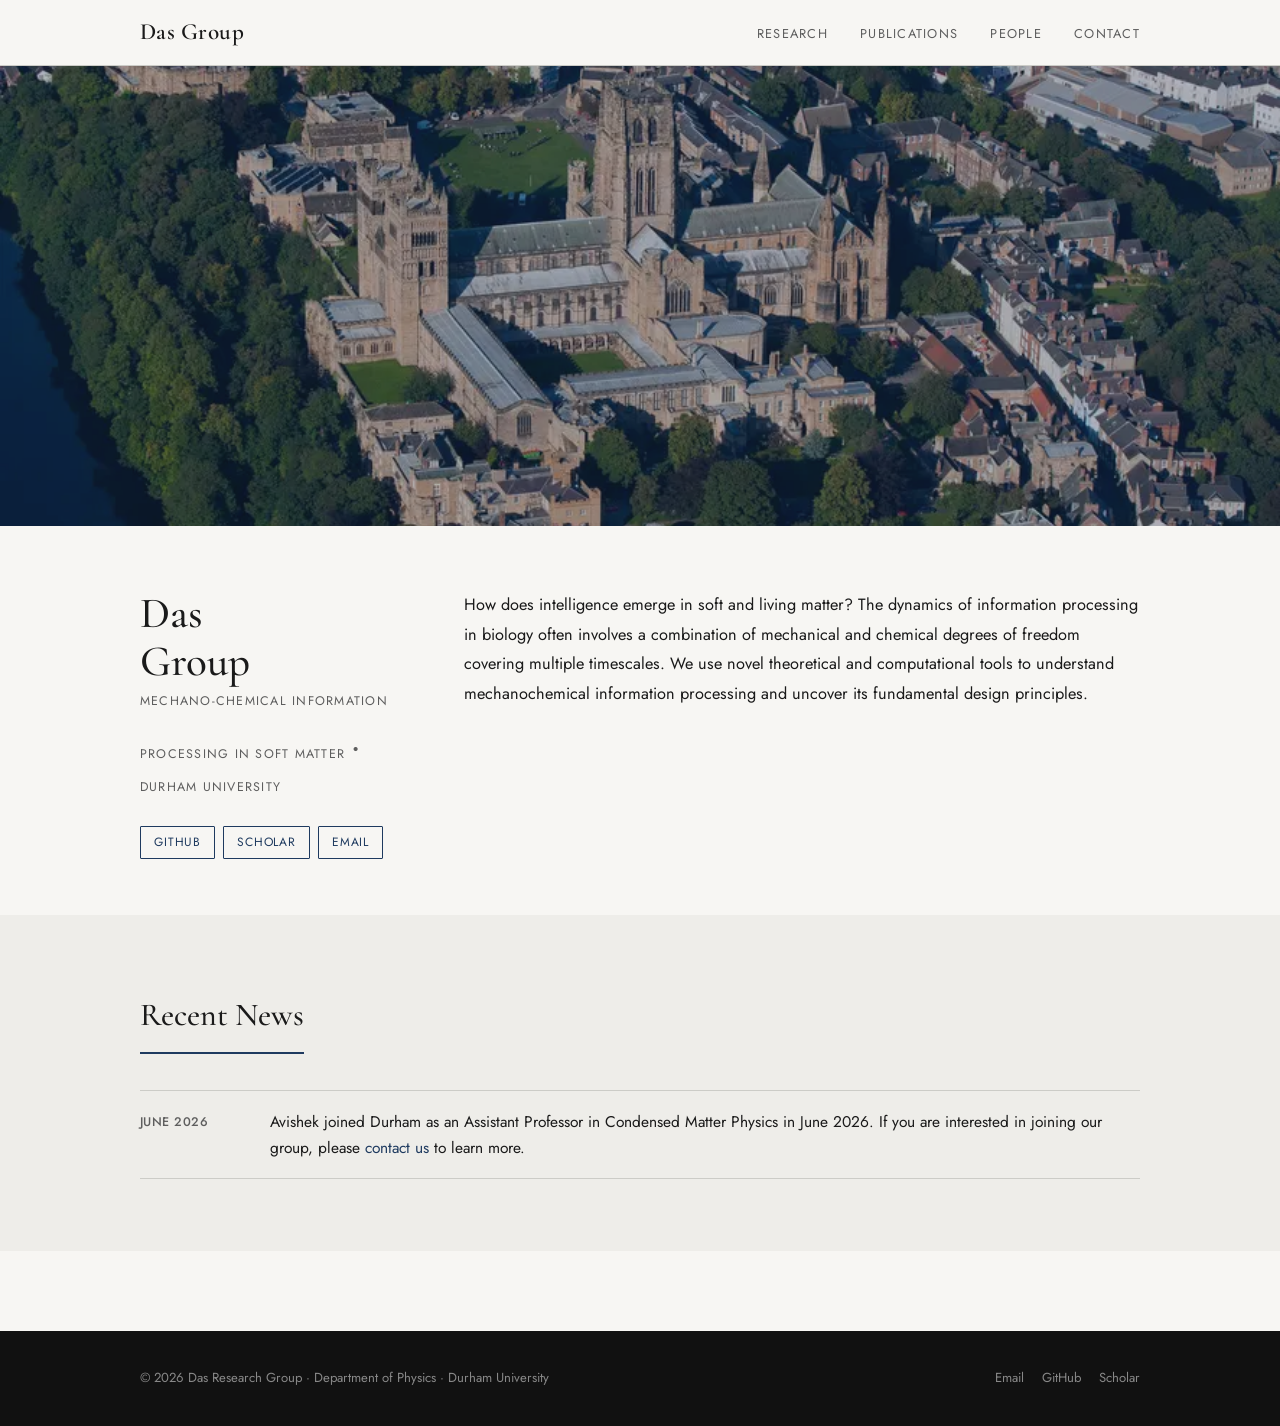
==== index.html @ 9babbcfe "Update index.html" ====
<!DOCTYPE html>
<html lang="en">
<head>
  <meta charset="UTF-8">
  <meta name="viewport" content="width=device-width, initial-scale=1.0, shrink-to-fit=no">
  <title>Das Group | Durham University </title>
  <meta name="description" content="Mechano-Chemical Information Processing">
  <link rel="preconnect" href="https://fonts.googleapis.com">
  <link rel="preconnect" href="https://fonts.gstatic.com" crossorigin>
  <link href="https://fonts.googleapis.com/css2?family=Cormorant+Garamond:ital,wght@0,400;0,500;0,600;1,400&family=Jost:wght@300;400;500&display=swap" rel="stylesheet">
  <link rel="stylesheet" href="css/style.css">
</head>
<body>

  <!-- ═══ NAVIGATION ════════════════════════════════════════ -->
  <nav>
    <div class="nav-inner">
      <!-- REPLACE: your name or group name -->
      <a href="index.html" class="nav-brand">Das Group</a>
      <button class="nav-toggle" aria-label="Toggle menu" onclick="toggleNav()">
        <span></span><span></span><span></span>
      </button>
      <ul class="nav-links" id="navLinks">
        <li><a href="research.html">Research</a></li>
        <li><a href="publications.html">Publications</a></li>
        <li><a href="people.html">People</a></li>
        <li><a href="contact.html">Contact</a></li>
      </ul>
    </div>
  </nav>

  <!-- ═══ HERO IMAGE ════════════════════════════════════════ -->
  <!-- REPLACE: add your image at assets/img/hero.jpg and
       uncomment the <img> tag below; delete the placeholder div -->
  <div class="hero">
     <img src="assets/img/durham.jpg" alt="Research banner"> 
  </div>

  <!-- ═══ INTRO ═════════════════════════════════════════════ -->
  <div class="home-intro">

    <div class="intro-left">
      <!-- REPLACE: your group/name -->
      <h1 class="intro-name">Das<br>Group</h1>
      <!-- REPLACE: your title and affiliation -->
      <p class="intro-title">Mechano-Chemical Information Processing in Soft Matter 
        <span style="font-size: 3em;">&middot;</span> Durham University </p>
      <div class="intro-badges">
        <!-- REPLACE: update hrefs and add/remove links as needed -->
        <a href="https://github.com/avishek-das1" target="_blank">GitHub</a>
        <a href="https://scholar.google.com/citations?user=sW6eFRYAAAAJ&hl=en" target="_blank">Scholar</a>
        <a href="mailto:avishek.das@durham.ac.uk">Email</a>
      </div>
    </div>

    <div class="intro-body">
      <!-- REPLACE: your research description (2–4 paragraphs) -->
      <p>
        How does intelligence emerge in soft and living matter? The dynamics of information processing
        in biology often involves a combination of mechanical and chemical degrees of freedom covering 
        multiple timescales. We use novel theoretical and computational tools to understand mechanochemical 
        information processing and uncover its fundamental design principles. 
      </p>
    </div>

  </div>

  <!-- ═══ NEWS ══════════════════════════════════════════════ -->
  <div class="section section-alt">
    <div class="wrap">
      <h2 class="section-title">Recent News</h2>
      <ul class="news-list">

        <!-- REPLACE: most recent item first; duplicate <li> as needed -->
        <li class="news-item">
          <span class="news-date">June 2026</span>
          <span class="news-text">
            Avishek joined Durham as an Assistant Professor in Condensed Matter Physics in June 2026. If you are interested in joining
            our group, please <a href="contact.html">contact us</a> to learn more.
          </span>
        </li>

      </ul>
    </div>
  </div>

  <!-- ═══ FOOTER ════════════════════════════════════════════ -->
  <!-- REPLACE: department, university, and links -->
  <footer>
    <div class="footer-inner">
      <span class="footer-copy">
        &copy; 2026 Das Research Group &middot; Department of Physics &middot; Durham University
      </span>
      <div class="footer-links">
        <a href="mailto:avishek.das@durham.ac.uk">Email</a>
        <a href="https://github.com/avishek-das1" target="_blank">GitHub</a>
        <a href="https://scholar.google.com/citations?user=sW6eFRYAAAAJ&hl=en" target="_blank">Scholar</a>
      </div>
    </div>
  </footer>

  <script>
    function toggleNav() {
      document.getElementById('navLinks').classList.toggle('open');
    }
  </script>

</body>
</html>
---- css/style.css ----
/* ============================================================
   Das Group — Academic Website
   Fonts: Cormorant Garamond (headings) + Jost (body/nav)
   ============================================================ */

:root {
  --bg:          #F7F6F3;
  --bg-alt:      #EEEDE9;
  --text:        #1A1A1A;
  --text-muted:  #5E5E5E;
  --accent:      #1E3A5F;
  --accent-mid:  #2E5080;
  --border:      #CCCCC7;
  --white:       #FFFFFF;

  --font-head: 'Cormorant Garamond', Georgia, serif;
  --font-body: 'Jost', 'Helvetica Neue', sans-serif;

  --nav-h:    66px;
  --wide:     1080px;
  --gap:      40px;
}

/* ─── Reset ──────────────────────────────────────────────── */
*, *::before, *::after { box-sizing: border-box; margin: 0; padding: 0; }
html { scroll-behavior: smooth; }

body {
  font-family: var(--font-body);
  background: var(--bg);
  color: var(--text);
  font-size: 16px;
  line-height: 1.72;
  -webkit-font-smoothing: antialiased;
}

img { display: block; max-width: 100%; }

a { color: var(--accent); text-decoration: none; transition: color .2s; }
a:hover { color: var(--accent-mid); }

/* ─── Layout helpers ─────────────────────────────────────── */
.wrap {
  max-width: var(--wide);
  margin: 0 auto;
  padding: 0 var(--gap);
}

/* ─── Navigation ─────────────────────────────────────────── */
nav {
  position: sticky;
  top: 0;
  height: var(--nav-h);
  background: var(--bg);
  border-bottom: 1px solid var(--border);
  z-index: 200;
}

.nav-inner {
  max-width: var(--wide);
  margin: 0 auto;
  padding: 0 var(--gap);
  height: 100%;
  display: flex;
  align-items: center;
  justify-content: space-between;
}

.nav-brand {
  font-family: var(--font-head);
  font-size: 1.45rem;
  font-weight: 600;
  color: var(--text);
  letter-spacing: .02em;
}
.nav-brand:hover { color: var(--accent); }

.nav-links {
  display: flex;
  list-style: none;
  gap: 32px;
}

.nav-links a {
  font-size: .8rem;
  font-weight: 400;
  letter-spacing: .1em;
  text-transform: uppercase;
  color: var(--text-muted);
  padding-bottom: 3px;
  border-bottom: 2px solid transparent;
  transition: color .2s, border-color .2s;
}
.nav-links a:hover,
.nav-links a.active {
  color: var(--accent);
  border-bottom-color: var(--accent);
}

/* Hamburger (mobile) */
.nav-toggle {
  display: none;
  flex-direction: column;
  gap: 5px;
  cursor: pointer;
  background: none;
  border: none;
  padding: 6px;
}
.nav-toggle span {
  display: block;
  width: 22px;
  height: 2px;
  background: var(--text);
  transition: .3s;
}

/* ─── Hero ───────────────────────────────────────────────── */
.hero {
  height: 460px;
  overflow: hidden;
  background: var(--accent);
  position: relative;
}
.hero img {
  width: 100%;
  height: 100%;
  object-fit: cover;
  opacity: .65;
}
.hero-placeholder {
  width: 100%;
  height: 100%;
  background: linear-gradient(140deg, #1E3A5F 0%, #0D2140 55%, #081526 100%);
}

/* ─── Home: intro split ──────────────────────────────────── */
.home-intro {
  max-width: var(--wide);
  margin: 0 auto;
  padding: 64px var(--gap) 56px;
  display: grid;
  grid-template-columns: 260px 1fr;
  gap: 64px;
  align-items: start;
}

.intro-name {
  font-family: var(--font-head);
  font-size: 2.7rem;
  font-weight: 500;
  line-height: 1.1;
  margin-bottom: 6px;
}
.intro-title {
  font-size: .78rem;
  text-transform: uppercase;
  letter-spacing: .1em;
  color: var(--text-muted);
  margin-bottom: 28px;
}
.intro-badges {
  display: flex;
  flex-wrap: wrap;
  gap: 8px;
}
.intro-badges a {
  font-size: .75rem;
  text-transform: uppercase;
  letter-spacing: .07em;
  color: var(--accent);
  border: 1px solid var(--accent);
  padding: 5px 13px;
  border-radius: 1px;
  transition: background .2s, color .2s;
}
.intro-badges a:hover { background: var(--accent); color: var(--white); }

.intro-body p {
  font-size: 1.02rem;
  line-height: 1.82;
  margin-bottom: 16px;
}
.intro-body p:last-child { margin-bottom: 0; }

/* ─── Section wrapper ────────────────────────────────────── */
.section { padding: 72px 0; }
.section-alt { background: var(--bg-alt); }

.section-title {
  font-family: var(--font-head);
  font-size: 2rem;
  font-weight: 500;
  margin-bottom: 36px;
  padding-bottom: 10px;
  border-bottom: 2px solid var(--accent);
  display: inline-block;
}

/* ─── News ───────────────────────────────────────────────── */
.news-list { list-style: none; }

.news-item {
  display: grid;
  grid-template-columns: 110px 1fr;
  gap: 20px;
  padding: 18px 0;
  border-bottom: 1px solid var(--border);
}
.news-item:first-child { border-top: 1px solid var(--border); }

.news-date {
  font-size: .78rem;
  font-weight: 500;
  letter-spacing: .04em;
  text-transform: uppercase;
  color: var(--text-muted);
  padding-top: 3px;
}
.news-text { font-size: .97rem; line-height: 1.65; }

/* ─── Page header (inner pages) ──────────────────────────── */
.page-header {
  padding: 56px 0 36px;
  border-bottom: 1px solid var(--border);
  margin-bottom: 56px;
}
.page-header h1 {
  font-family: var(--font-head);
  font-size: 3rem;
  font-weight: 500;
  margin-bottom: 6px;
}
.page-header .subtitle {
  font-size: 1rem;
  color: var(--text-muted);
  font-style: italic;
}

/* ─── Research page ──────────────────────────────────────── */
.research-lede {
  font-size: 1.05rem;
  font-style: italic;
  color: var(--accent);
  line-height: 1.8;
  max-width: 820px;
  margin-bottom: 64px;
  padding-left: 20px;
  border-left: 3px solid var(--accent);
}

.research-item {
  display: grid;
  grid-template-columns: 1fr 1fr;
  gap: 56px;
  align-items: center;
  padding: 56px 0;
  border-bottom: 1px solid var(--border);
}
.research-item:first-of-type { padding-top: 0; }
.research-item:last-of-type  { border-bottom: none; }

.research-item.flip { direction: rtl; }
.research-item.flip > * { direction: ltr; }

.r-img img {
  width: 100%;
  aspect-ratio: 4/3;
  object-fit: cover;
  border-radius: 2px;
}
.r-img-placeholder {
  width: 100%;
  aspect-ratio: 4/3;
  background: var(--bg-alt);
  border: 1px dashed var(--border);
  border-radius: 2px;
  display: flex;
  align-items: center;
  justify-content: center;
  color: var(--text-muted);
  font-size: .82rem;
  text-align: center;
  padding: 12px;
}

.r-text .area-label {
  font-size: .75rem;
  text-transform: uppercase;
  letter-spacing: .12em;
  color: var(--text-muted);
  margin-bottom: 8px;
}
.r-text h2 {
  font-family: var(--font-head);
  font-size: 2rem;
  font-weight: 500;
  color: var(--accent);
  margin-bottom: 16px;
  line-height: 1.2;
}
.r-text p { font-size: .98rem; line-height: 1.82; }

/* ─── Publications page ──────────────────────────────────── */
.pub-google-link {
  font-size: .9rem;
  margin-bottom: 48px;
  padding: 14px 20px;
  background: var(--bg-alt);
  border-left: 3px solid var(--accent);
  border-radius: 1px;
}

.pub-section { margin-bottom: 52px; }

.pub-section h2 {
  font-family: var(--font-head);
  font-size: 1.6rem;
  font-weight: 500;
  margin-bottom: 20px;
  padding-bottom: 8px;
  border-bottom: 1px solid var(--border);
}

.pub-list { list-style: none; }

.pub-entry {
  display: grid;
  grid-template-columns: 38px 1fr;
  gap: 14px;
  padding: 16px 0;
  border-bottom: 1px solid var(--border);
}
.pub-entry:last-child { border-bottom: none; }

.pub-n {
  font-size: .82rem;
  font-weight: 500;
  color: var(--text-muted);
  padding-top: 2px;
  text-align: right;
}

.pub-title {
  font-weight: 500;
  font-size: .97rem;
  margin-bottom: 4px;
  color: var(--accent);
}
.pub-title a { color: inherit; }
.pub-title a:hover { text-decoration: underline; }

.pub-authors {
  font-size: .88rem;
  color: var(--text-muted);
  margin-bottom: 4px;
}
.pub-authors strong { color: var(--text); font-weight: 600; }

.pub-venue {
  font-size: .84rem;
  color: var(--text-muted);
  font-style: italic;
}

.pub-tag {
  display: inline-block;
  font-style: normal;
  font-size: .72rem;
  font-weight: 500;
  letter-spacing: .04em;
  text-transform: uppercase;
  background: var(--accent);
  color: var(--white);
  padding: 1px 6px;
  border-radius: 2px;
  margin-left: 6px;
  vertical-align: middle;
}

/* ─── People page ────────────────────────────────────────── */
.people-intro {
  font-size: 1.02rem;
  line-height: 1.8;
  color: var(--text-muted);
  max-width: 720px;
  margin-bottom: 56px;
}

.person-card {
  display: grid;
  grid-template-columns: 200px 1fr;
  gap: 40px;
  align-items: start;
  padding: 48px 0;
  border-bottom: 1px solid var(--border);
}
.person-card:first-of-type { border-top: 1px solid var(--border); }

.person-photo img {
  width: 100%;
  aspect-ratio: 3/4;
  object-fit: cover;
  border-radius: 2px;
}
.person-photo-placeholder {
  width: 100%;
  aspect-ratio: 3/4;
  background: var(--bg-alt);
  border: 1px dashed var(--border);
  border-radius: 2px;
  display: flex;
  align-items: center;
  justify-content: center;
  font-size: .8rem;
  color: var(--text-muted);
}

.person-info h2 {
  font-family: var(--font-head);
  font-size: 2rem;
  font-weight: 500;
  margin-bottom: 4px;
}
.person-info .person-role {
  font-size: .78rem;
  text-transform: uppercase;
  letter-spacing: .1em;
  color: var(--accent);
  margin-bottom: 24px;
}

.cv-list { list-style: none; margin-bottom: 20px; }
.cv-list li {
  font-size: .93rem;
  padding: 7px 0;
  border-bottom: 1px solid var(--bg-alt);
  color: var(--text);
}
.cv-list li:last-child { border-bottom: none; }

.person-bio {
  font-size: .93rem;
  line-height: 1.78;
  margin-top: 16px;
}

/* ─── Contact page ───────────────────────────────────────── */
.contact-grid {
  display: grid;
  grid-template-columns: 1fr 1fr;
  gap: 60px;
  margin-top: 12px;
}

.contact-block h2 {
  font-family: var(--font-head);
  font-size: 1.55rem;
  font-weight: 500;
  margin-bottom: 18px;
  padding-bottom: 8px;
  border-bottom: 1px solid var(--border);
}
.contact-block p,
.contact-block address { font-style: normal; font-size: .95rem; line-height: 1.82; }
.contact-block a { font-size: .95rem; }

/* ─── Footer ─────────────────────────────────────────────── */
footer {
  margin-top: 80px;
  background: #111111;
  color: #888;
  padding: 36px 0;
}
.footer-inner {
  max-width: var(--wide);
  margin: 0 auto;
  padding: 0 var(--gap);
  display: flex;
  justify-content: space-between;
  align-items: center;
  flex-wrap: wrap;
  gap: 14px;
}
.footer-copy { font-size: .82rem; }
.footer-links { display: flex; gap: 18px; }
.footer-links a { font-size: .82rem; color: #888; }
.footer-links a:hover { color: #ddd; }

/* ─── Responsive ─────────────────────────────────────────── */
@media (max-width: 820px) {
  :root { --gap: 24px; }

  .nav-links {
    display: none;
    flex-direction: column;
    position: absolute;
    top: var(--nav-h);
    left: 0;
    right: 0;
    background: var(--bg);
    border-bottom: 1px solid var(--border);
    padding: 20px var(--gap);
    gap: 14px;
    box-shadow: 0 4px 12px rgba(0,0,0,.06);
  }
  .nav-links.open { display: flex; }
  .nav-toggle { display: flex; }

  .hero { height: 300px; }

  .home-intro {
    grid-template-columns: 1fr;
    gap: 28px;
    padding: 48px var(--gap) 40px;
  }

  .research-item,
  .research-item.flip {
    grid-template-columns: 1fr;
    direction: ltr;
    gap: 24px;
  }

  .person-card { grid-template-columns: 1fr; }

  .contact-grid { grid-template-columns: 1fr; }

  .page-header h1 { font-size: 2.2rem; }
}
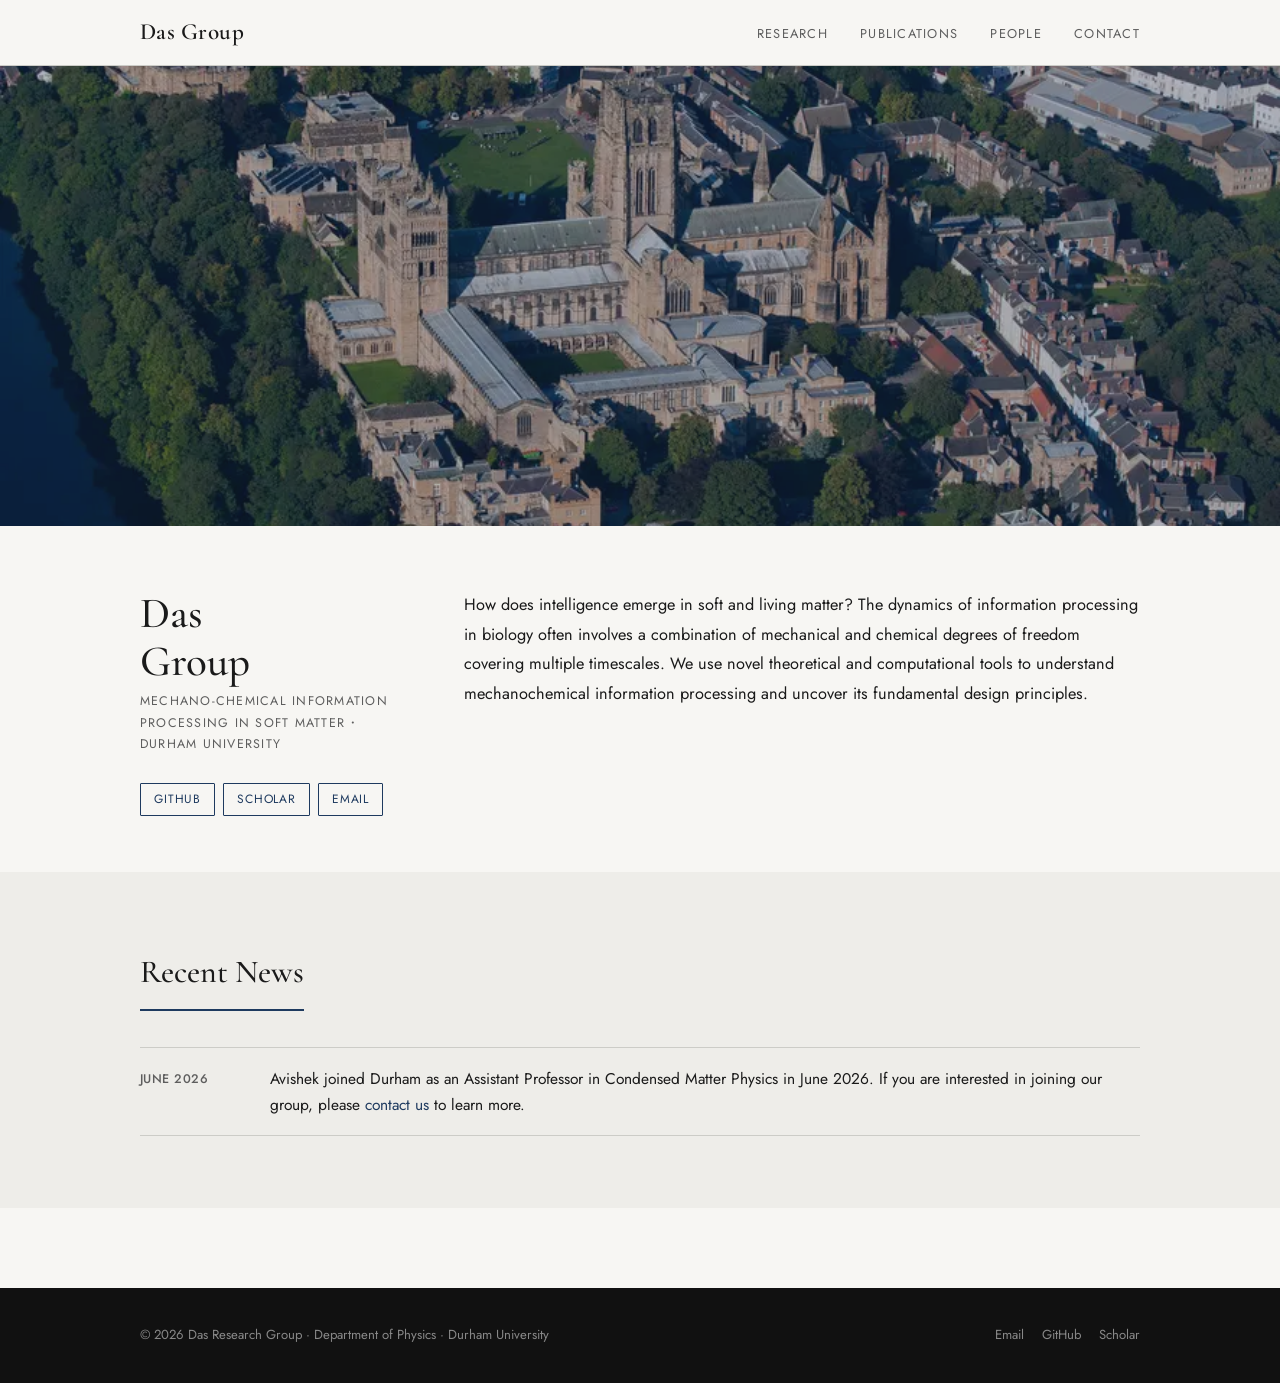
==== commit 9ea93d6e: "Update index.html" ====
--- a/index.html
+++ b/index.html
@@ -44,7 +44,7 @@
       <h1 class="intro-name">Das<br>Group</h1>
       <!-- REPLACE: your title and affiliation -->
       <p class="intro-title">Mechano-Chemical Information Processing in Soft Matter 
-        <span style="font-size: 3em;">&middot;</span> Durham University </p>
+        <span style="font-size: 1.5em; line-height: 0;">&middot;</span> Durham University </p>
       <div class="intro-badges">
         <!-- REPLACE: update hrefs and add/remove links as needed -->
         <a href="https://github.com/avishek-das1" target="_blank">GitHub</a>
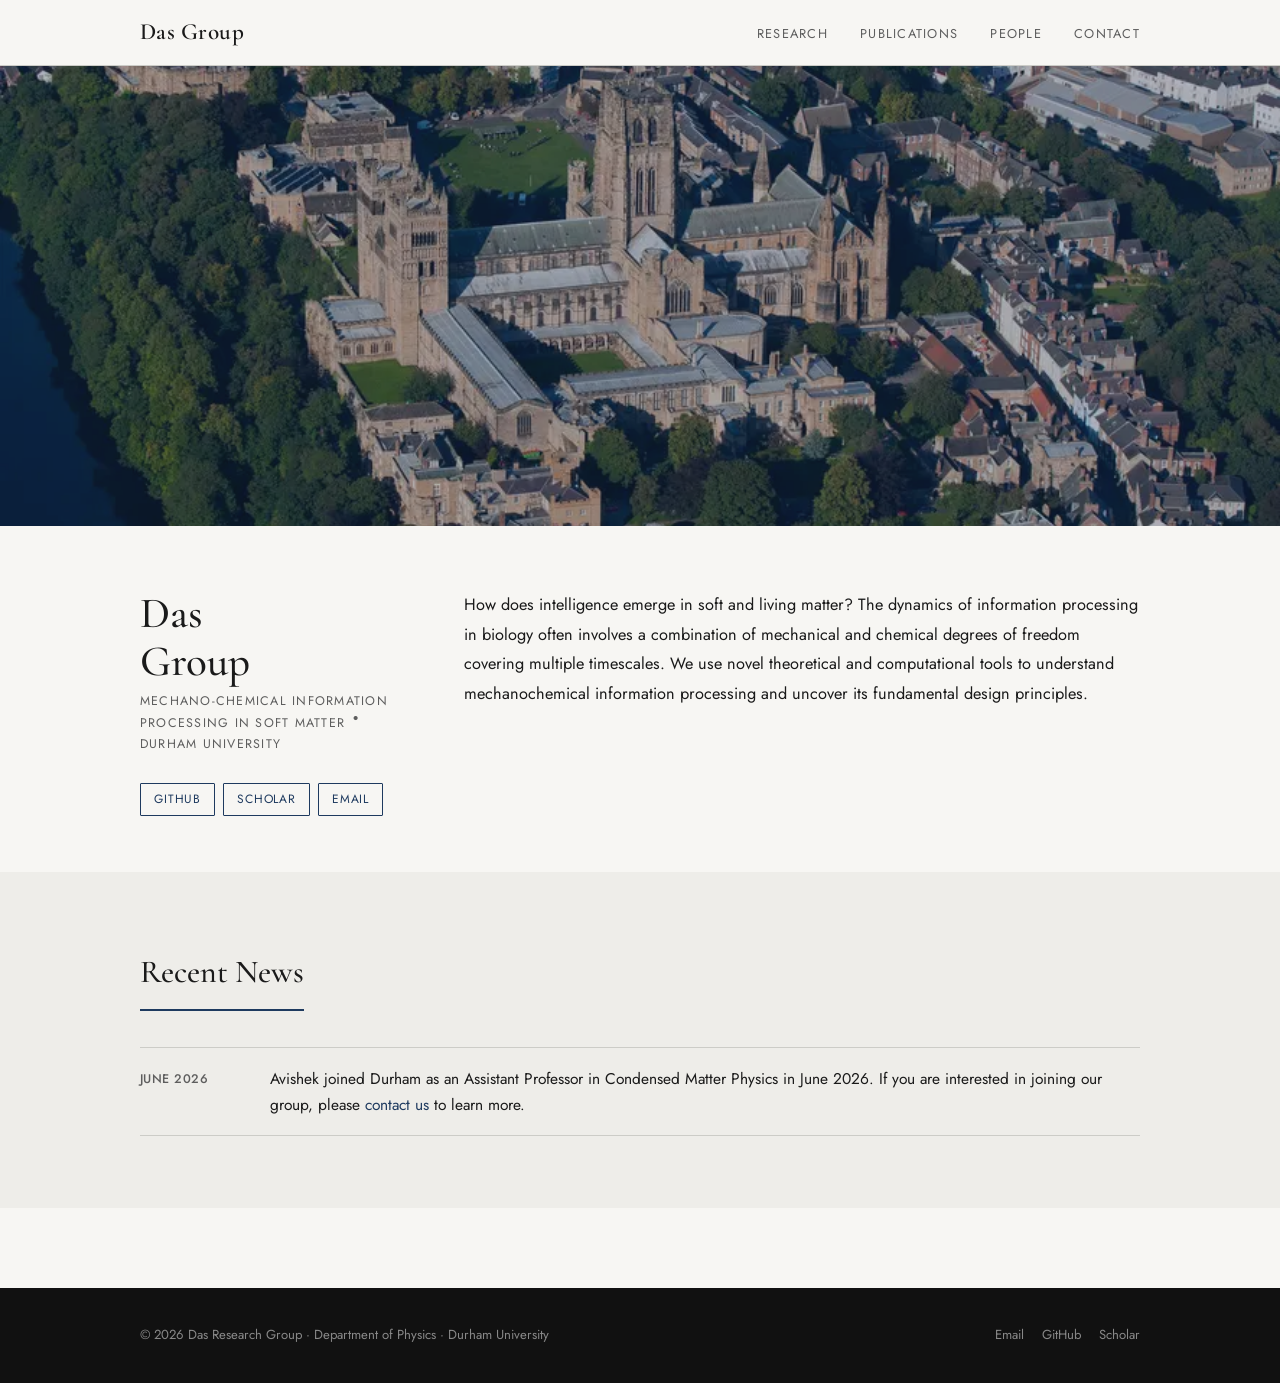
==== commit 3755328b: "Update index.html" ====
--- a/index.html
+++ b/index.html
@@ -44,7 +44,7 @@
       <h1 class="intro-name">Das<br>Group</h1>
       <!-- REPLACE: your title and affiliation -->
       <p class="intro-title">Mechano-Chemical Information Processing in Soft Matter 
-        <span style="font-size: 1.5em; line-height: 0;">&middot;</span> Durham University </p>
+        <span style="font-size: 3em; line-height: 0;">&middot;</span> Durham University </p>
       <div class="intro-badges">
         <!-- REPLACE: update hrefs and add/remove links as needed -->
         <a href="https://github.com/avishek-das1" target="_blank">GitHub</a>
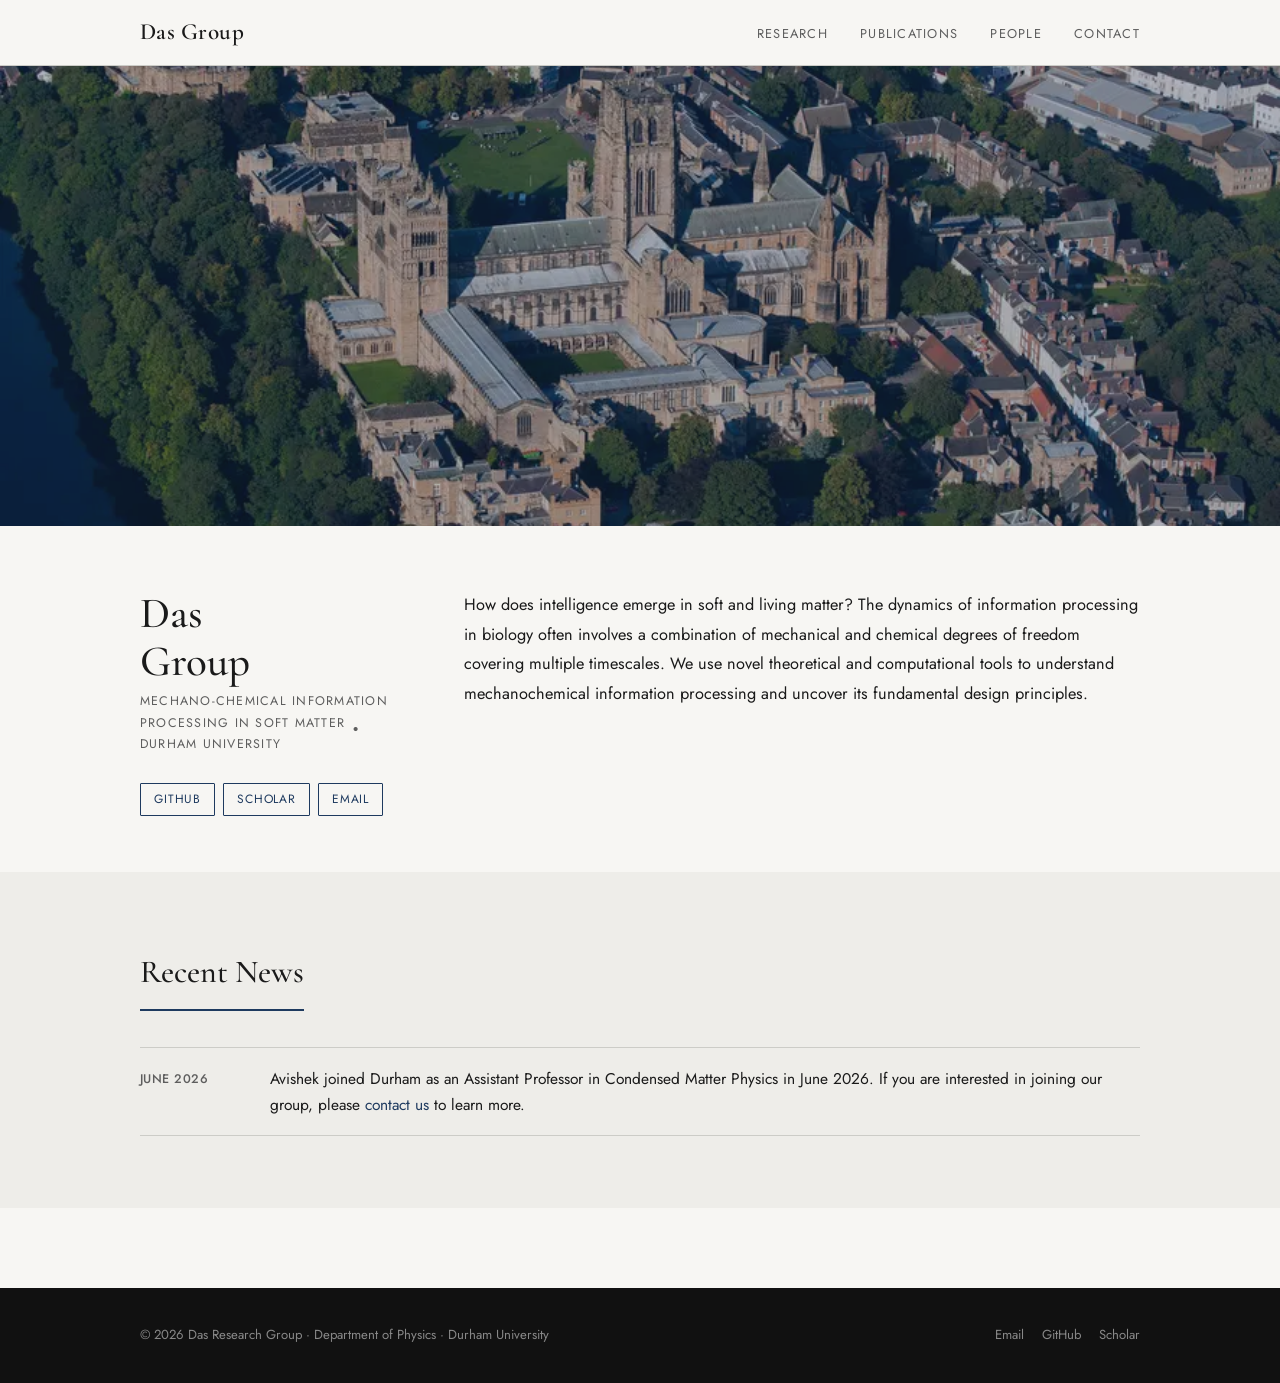
==== commit e3e142a3: "Update index.html" ====
--- a/index.html
+++ b/index.html
@@ -44,7 +44,7 @@
       <h1 class="intro-name">Das<br>Group</h1>
       <!-- REPLACE: your title and affiliation -->
       <p class="intro-title">Mechano-Chemical Information Processing in Soft Matter 
-        <span style="font-size: 3em; line-height: 0;">&middot;</span> Durham University </p>
+        <span style="font-size: 3em; line-height: 0; vertical-align: -0.3em;">&middot;</span> Durham University </p>
       <div class="intro-badges">
         <!-- REPLACE: update hrefs and add/remove links as needed -->
         <a href="https://github.com/avishek-das1" target="_blank">GitHub</a>
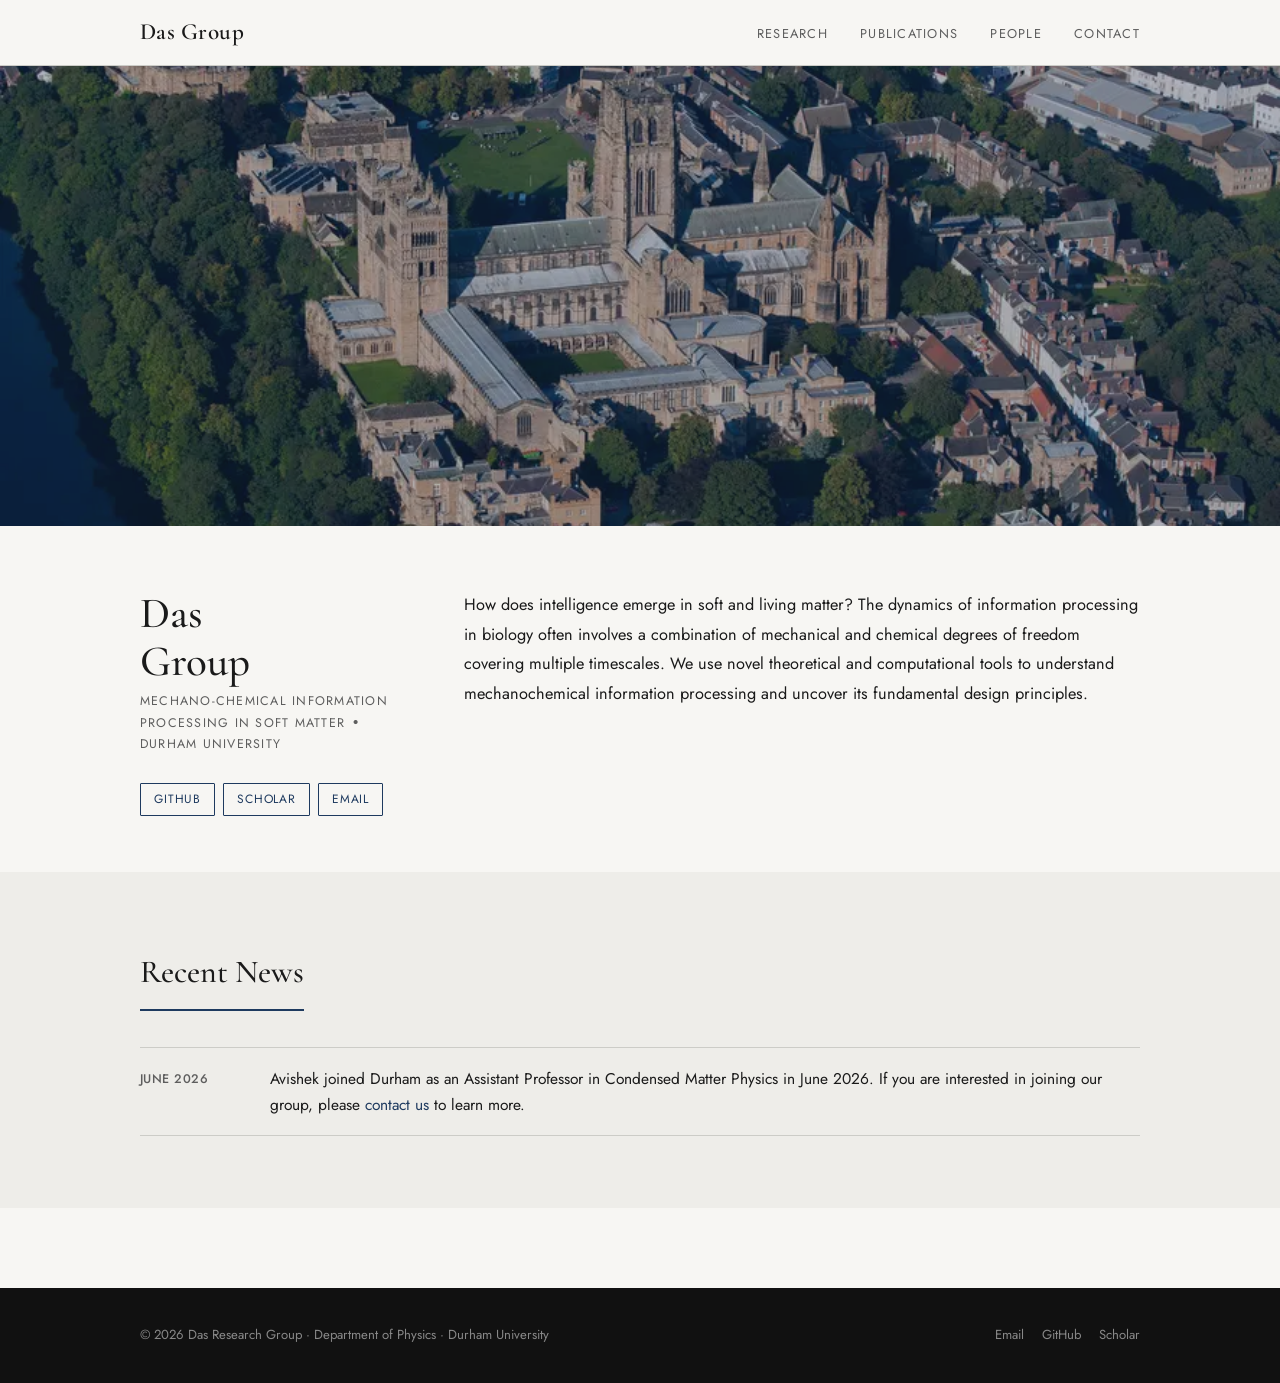
==== commit 07debaba: "Update index.html" ====
--- a/index.html
+++ b/index.html
@@ -44,7 +44,7 @@
       <h1 class="intro-name">Das<br>Group</h1>
       <!-- REPLACE: your title and affiliation -->
       <p class="intro-title">Mechano-Chemical Information Processing in Soft Matter 
-        <span style="font-size: 3em; line-height: 0; vertical-align: -0.3em;">&middot;</span> Durham University </p>
+        <span style="font-size: 3em; line-height: 0; vertical-align: -0.1em;">&middot;</span> Durham University </p>
       <div class="intro-badges">
         <!-- REPLACE: update hrefs and add/remove links as needed -->
         <a href="https://github.com/avishek-das1" target="_blank">GitHub</a>
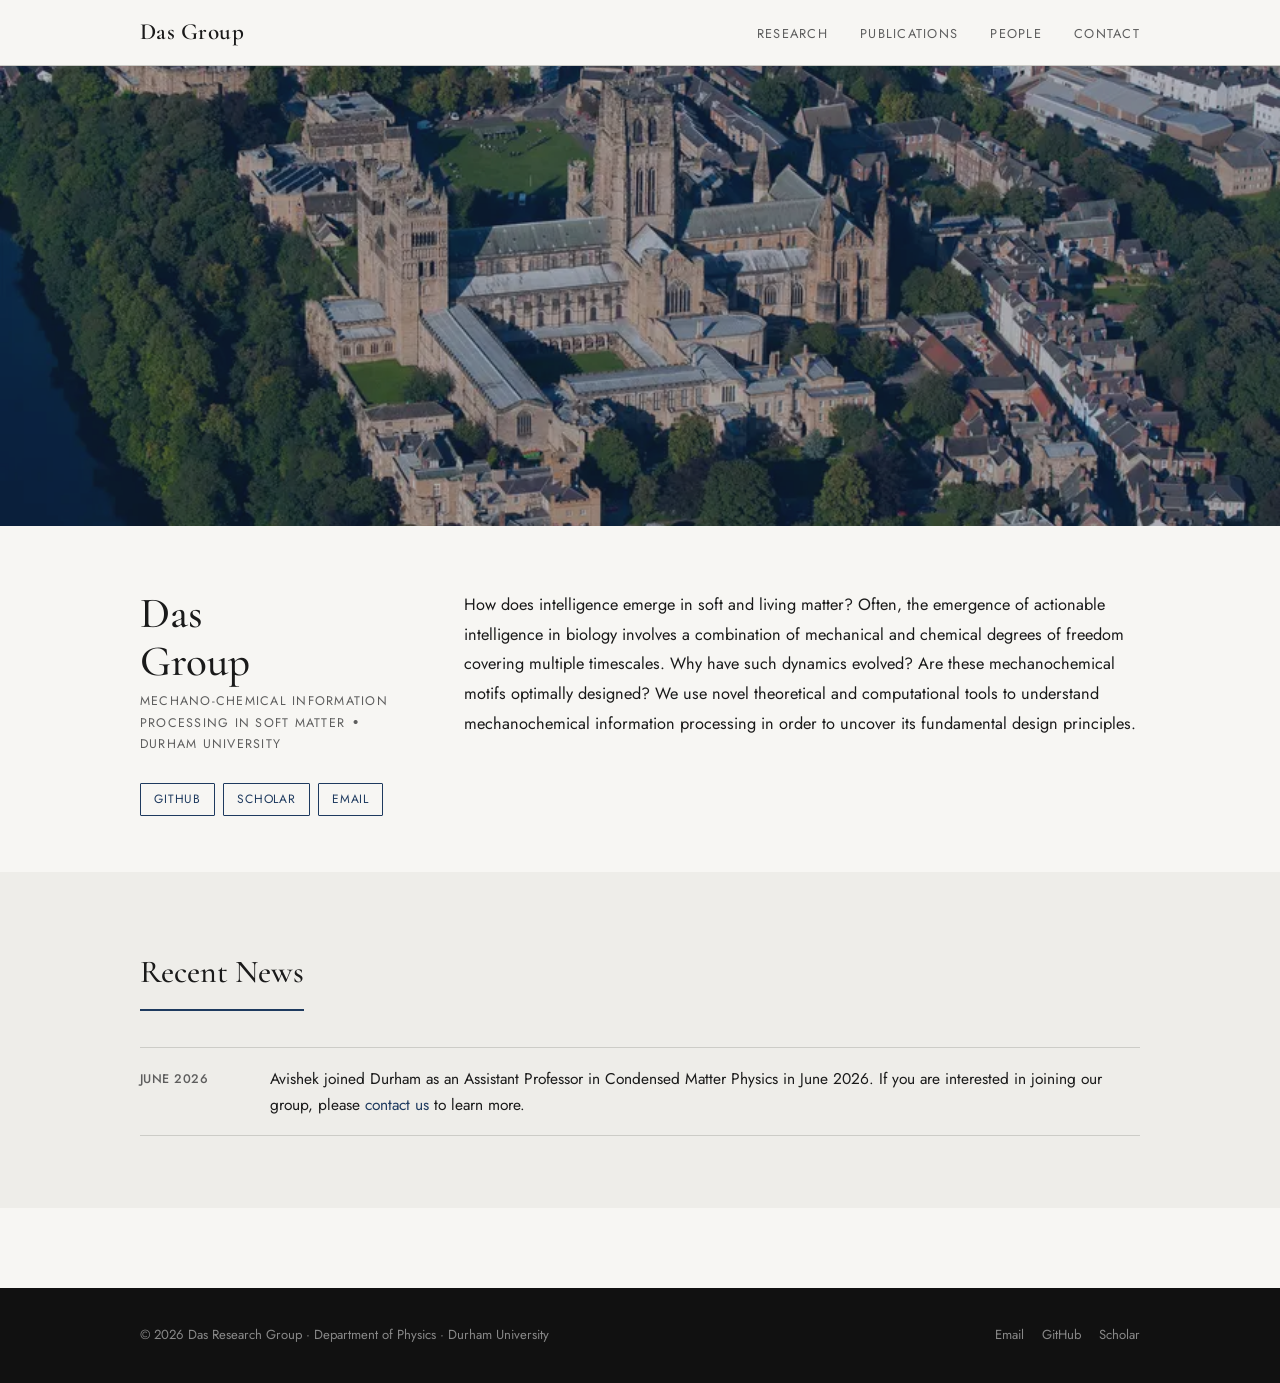
==== commit 32818f00: "Update index.html" ====
--- a/index.html
+++ b/index.html
@@ -10,6 +10,17 @@
   <link href="https://fonts.googleapis.com/css2?family=Cormorant+Garamond:ital,wght@0,400;0,500;0,600;1,400&family=Jost:wght@300;400;500&display=swap" rel="stylesheet">
   <link rel="stylesheet" href="css/style.css">
 </head>
+
+<!-- Google tag (gtag.js) -->
+<script async src="https://www.googletagmanager.com/gtag/js?id=G-GLLT62PN7Q"></script>
+<script>
+  window.dataLayer = window.dataLayer || [];
+  function gtag(){dataLayer.push(arguments);}
+  gtag('js', new Date());
+
+  gtag('config', 'G-GLLT62PN7Q');
+</script>
+  
 <body>
 
   <!-- ═══ NAVIGATION ════════════════════════════════════════ -->
@@ -56,10 +67,11 @@
     <div class="intro-body">
       <!-- REPLACE: your research description (2–4 paragraphs) -->
       <p>
-        How does intelligence emerge in soft and living matter? The dynamics of information processing
-        in biology often involves a combination of mechanical and chemical degrees of freedom covering 
-        multiple timescales. We use novel theoretical and computational tools to understand mechanochemical 
-        information processing and uncover its fundamental design principles. 
+        How does intelligence emerge in soft and living matter? Often, the emergence of actionable intelligence in biology
+        involves a combination of mechanical and chemical degrees of freedom covering 
+        multiple timescales. Why have such dynamics evolved? Are these mechanochemical motifs 
+        optimally designed? We use novel theoretical and computational tools to understand mechanochemical 
+        information processing in order to uncover its fundamental design principles. 
       </p>
     </div>
 
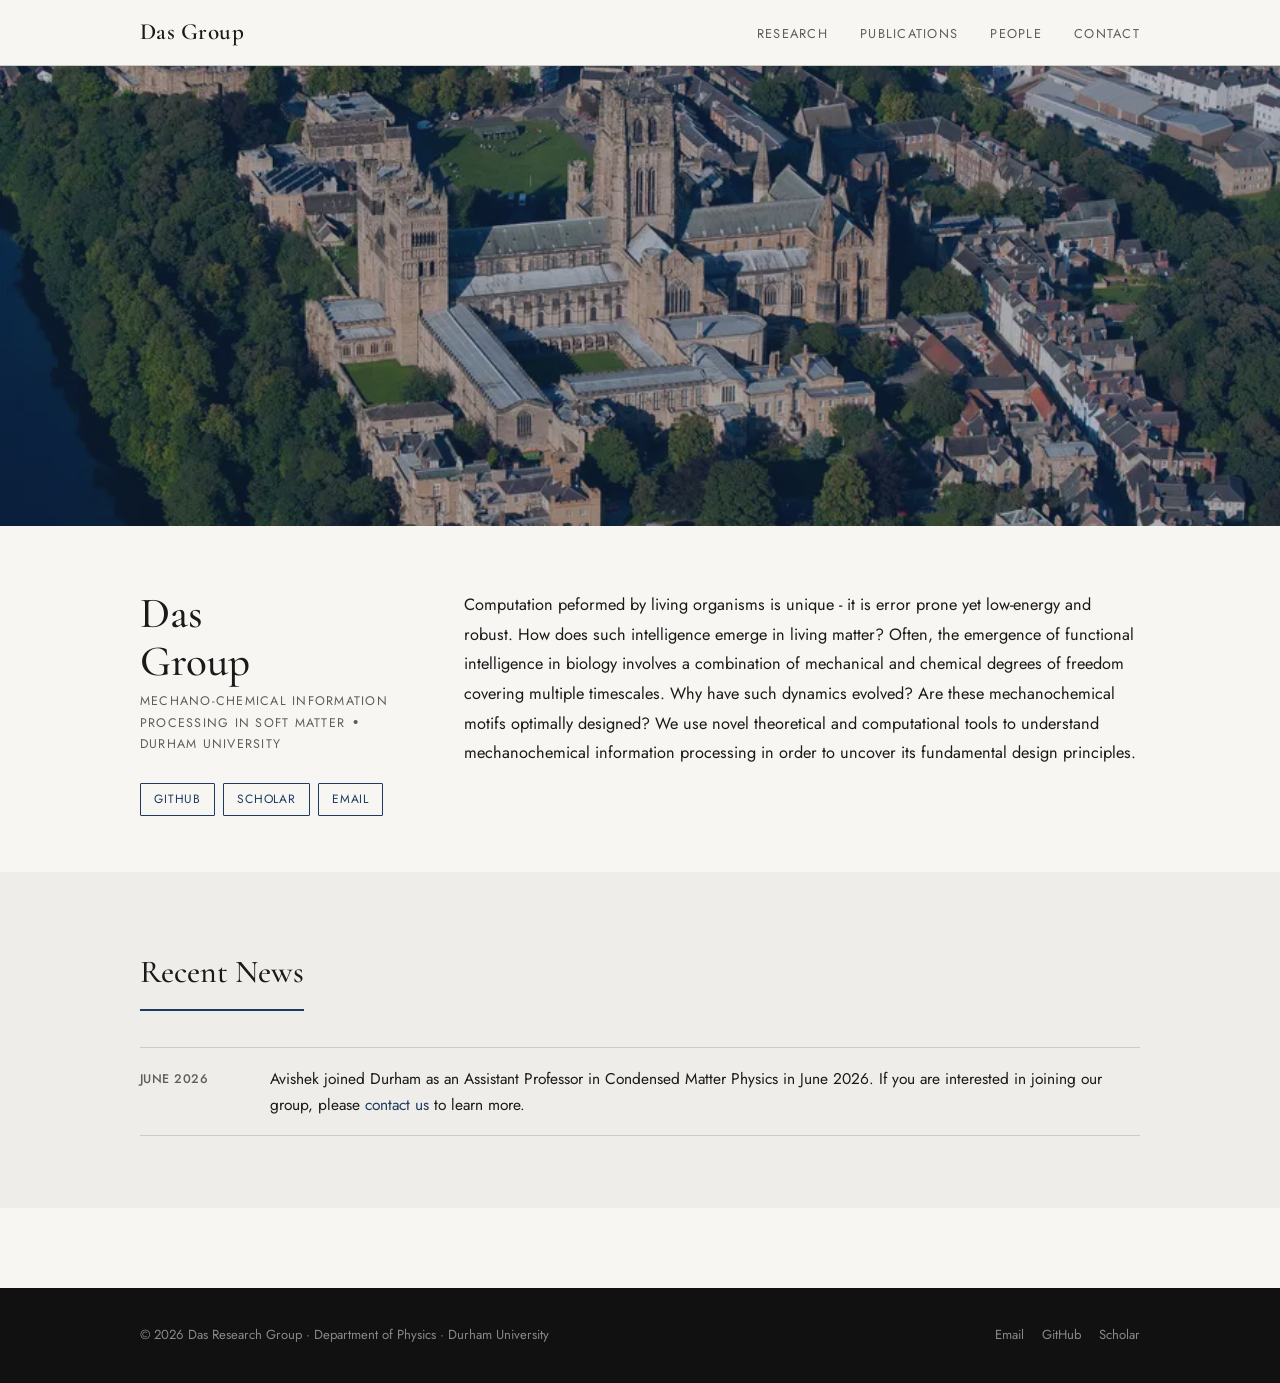
==== commit 204b7f24: "Update index.html" ====
--- a/index.html
+++ b/index.html
@@ -67,7 +67,8 @@
     <div class="intro-body">
       <!-- REPLACE: your research description (2–4 paragraphs) -->
       <p>
-        How does intelligence emerge in soft and living matter? Often, the emergence of actionable intelligence in biology
+        Computation peformed by living organisms is unique - it is error prone yet low-energy and robust. 
+        How does such intelligence emerge in living matter? Often, the emergence of functional intelligence in biology
         involves a combination of mechanical and chemical degrees of freedom covering 
         multiple timescales. Why have such dynamics evolved? Are these mechanochemical motifs 
         optimally designed? We use novel theoretical and computational tools to understand mechanochemical 
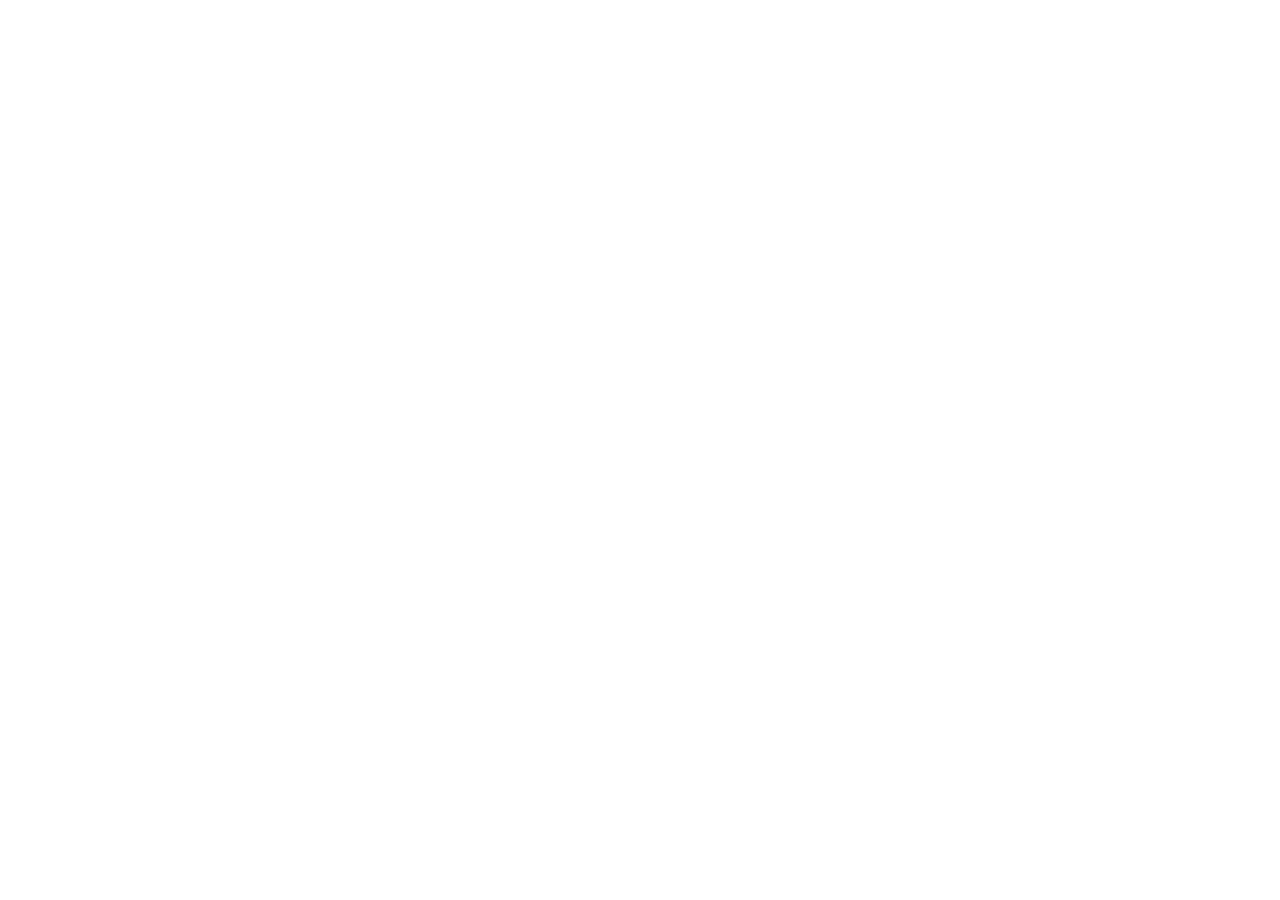
==== commit 57f09e10: "Update index.html" ====
--- a/index.html
+++ b/index.html
@@ -4,6 +4,8 @@
   <meta charset="UTF-8">
   <meta name="viewport" content="width=device-width, initial-scale=1.0, shrink-to-fit=no">
   <title>Das Group | Durham University </title>
+  <meta http-equiv="refresh" content="0; URL=https://dasgroup-durham.github.io/">
+  <link rel="canonical" href="https://dasgroup-durham.github.io/">
   <meta name="description" content="Mechano-Chemical Information Processing">
   <link rel="preconnect" href="https://fonts.googleapis.com">
   <link rel="preconnect" href="https://fonts.gstatic.com" crossorigin>
